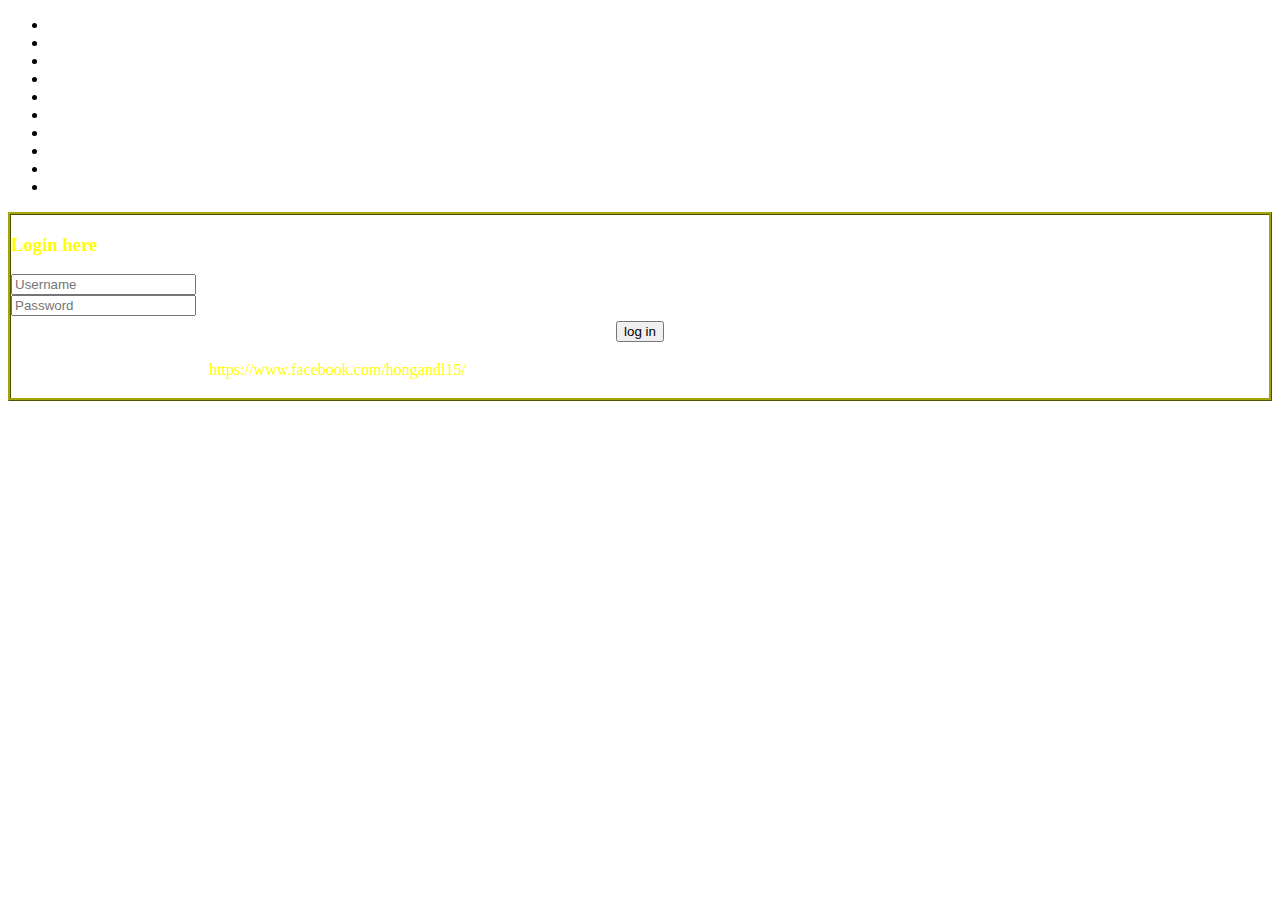
==== index.html @ 4eaf6132 "fixbug" ====
<!DOCTYPE html>
<html lang="en">
<head>
  <meta charset="UTF-8">
  <meta http-equiv="X-UA-Compatible" content="IE=edge">
  <meta name="viewport" content="width=device-width, initial-scale=1.0">
  <title>Login</title>
<head>

</head>
<body oncontextmenu="return false" ondragstart="return false" onselectstart="return false">

  <ul class="circles">
    <li></li>
    <li></li>
    <li></li>
    <li></li>
    <li></li>
    <li></li>
    <li></li>
    <li></li>
    <li></li>
    <li></li>
  </ul>


<div class="form-wrapper" style="border: ridge rgb(165, 165, 8);">
  <form method="post" action="Myfunction()">
    <h3 style="color: yellow ;">Login here</h3>
    <div class="form-item">
		<input type="text" name="user" required="required" placeholder="Username" id="user"></input>
    </div>
    
    <div class="form-item">
		<input type="password" name="pass" required="required" placeholder="Password" id="pass" required></input>
    </div>
    <div class="button-panel" style="text-align: center">
        <button style="margin-top:5px" type="button" id="btn" onclick="Myfunction()" onsubmit="Myfunction()">log in</button>
    </div>

    <p style="color:white" id="test"></p>
    <p style="color:white; line-height: 1.5;">Liên hệ facebook Ân nguyễn : <a style="text-decoration: none; color: yellow;" href="https://www.facebook.com/hongandl15/" >https://www.facebook.com/hongandl15/ </a> để lấy mật khẩu </p>
  </form>
</div>

<script src="util.js"></script>

</body>
</html>
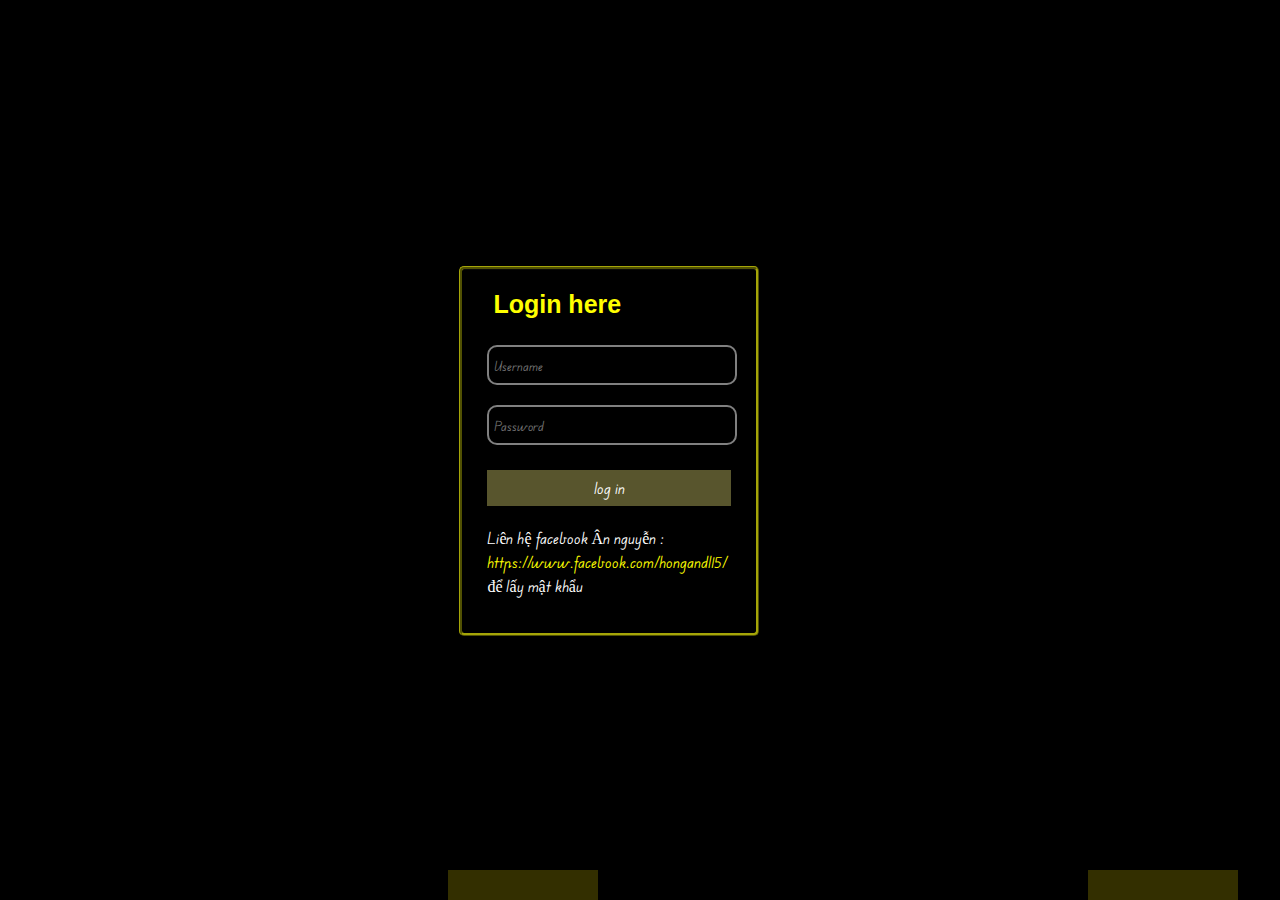
==== commit 3d99ff57: "update" ====
--- a/index.html
+++ b/index.html
@@ -4,6 +4,10 @@
   <meta charset="UTF-8">
   <meta http-equiv="X-UA-Compatible" content="IE=edge">
   <meta name="viewport" content="width=device-width, initial-scale=1.0">
+  <link rel="stylesheet" type="text/css" href="css/style.css">
+  <link rel="stylesheet" type="text/css" href="css/animation.css">
+  <link rel="stylesheet" href="https://cdnjs.cloudflare.com/ajax/libs/font-awesome/4.7.0/css/font-awesome.min.css">
+  <script src="util.js"></script>
   <title>Login</title>
 <head>
 
@@ -25,7 +29,7 @@
 
 
 <div class="form-wrapper" style="border: ridge rgb(165, 165, 8);">
-  <form method="post" action="Myfunction()">
+  <form method="post" onsubmit="Myfunction()">
     <h3 style="color: yellow ;">Login here</h3>
     <div class="form-item">
 		<input type="text" name="user" required="required" placeholder="Username" id="user"></input>
@@ -35,7 +39,7 @@
 		<input type="password" name="pass" required="required" placeholder="Password" id="pass" required></input>
     </div>
     <div class="button-panel" style="text-align: center">
-        <button style="margin-top:5px" type="button" id="btn" onclick="Myfunction()" onsubmit="Myfunction()">log in</button>
+        <button style="margin-top:5px" type="submit" id="btn" onclick="Myfunction()" onsubmit="Myfunction()">log in</button>
     </div>
 
     <p style="color:white" id="test"></p>
--- a/css/style.css
+++ b/css/style.css
@@ -0,0 +1,355 @@
+body, html {
+  min-width: 0px;
+  max-width: 100%;
+  height: 100%;
+  background-color: #000000;
+  /* cursor: url('path-to-image.png'), auto;	*/
+  cursor: crosshair;
+  scrollbar-color: dark ;
+
+}
+
+::-webkit-scrollbar { width: 8px; height: 3px;}
+::-webkit-scrollbar-track-piece { background-color: #000;}
+::-webkit-scrollbar-thumb {background-color: rgb(62, 62, 62); border-radius: 3px;}
+
+/* The hero image */
+.Banner-image {
+    /* Set a specific height */
+    height: 100%;
+
+    /* Position and center the image to scale nicely on all screens */
+    background-position: center;
+    background-repeat: no-repeat;
+    background-size: cover;
+    position: relative;
+}
+
+    /* Place text in the middle of the image */
+.Banner-text {
+    text-align: center;
+    position: absolute;
+    top: 50%;
+    left: 50%;
+    transform: translate(-50%, -50%);
+}
+  /* MY NAME ANIMATION*/
+.Banner-text h1 {
+    color: rgb(251, 255, 0);
+    font-size: 90px;
+    font-weight: bold;
+    font-family: monospace;
+    letter-spacing: 7px;
+    cursor: pointer
+}
+
+.Banner-text h1 span{
+  transition: .5s linear
+}
+.Banner-text h1:hover span:nth-child(1){
+  margin-right: 5px
+}
+.Banner-text h1:hover span:nth-child(1):after{
+  content: "'";
+}
+.Banner-text h1:hover span:nth-child(2){
+  margin-left: 30px
+}
+.Banner-text h1:hover span{
+  color: rgb(251, 255, 0);
+  text-shadow: 0 0 10px #fff,
+                0 0 20px #fff, 
+                0 0 40px #fff;
+}
+
+
+.Banner-text h2 p {
+  font-weight: 700;
+  text-align: center;
+  font-size: 40px;
+  /* font-family: Hack, sans-serif;   */
+  font-family: 'Edu VIC WA NT Beginner', cursive;
+  text-transform: uppercase;
+  background: linear-gradient(90deg, #000, rgb(180, 194, 53), #000);
+  letter-spacing: 5px;
+  -webkit-background-clip: text;
+  background-clip: text;
+  -webkit-text-fill-color: transparent;
+  background-repeat: no-repeat;
+  background-size: 80%;
+  animation: shine 3s linear infinite;
+  position: relative;
+}
+
+@keyframes shine {
+  0% {
+    background-position-x: -500%;
+  }
+  100% {
+    background-position-x: 500%;
+  }
+}
+
+/*arrow animation*/
+.arrow{
+  position: absolute;
+  top: 50%;
+  left: 50%;
+  transform: translate(-50%,-50%);
+}
+.arrow span{
+  display: block;
+  width: 20px;
+  height: 20px;
+  border-bottom: 5px solid rgb(251, 255, 0);
+  border-right: 5px solid rgb(251, 255, 0);
+  transform: rotate(45deg);
+  margin: -20px;
+  animation: animatearrow 2s infinite;
+}
+.arrow span:nth-child(2){
+  animation-delay: -0.2s;
+}
+.arrow span:nth-child(3){
+  animation-delay: -0.4s;
+}
+@keyframes animatearrow {
+  0%{
+      opacity: 0;
+      transform: rotate(45deg) translate(-20px,-20px);
+  }
+  50%{
+      opacity: 1;
+  }
+  100%{
+      opacity: 0;
+      transform: rotate(45deg) translate(20px,20px);
+  }
+}
+
+.text-container {
+    display: flex;
+  }
+.text-container .text-box {
+    margin: 20px;
+    padding: 20px;
+  }
+.container {
+    margin: 100px;
+}
+
+/* tao spin hieu ung*/
+    .spin div {
+        display: flex;
+        width: 3.5em;
+        height: 3.5em;
+        border: 3px solid transparent;
+        border-top-color: rgb(251, 255, 0);
+        border-bottom-color: rgb(251, 255, 0);
+        border-radius: 50%;
+        animation: spin 1.5s linear infinite;
+      }
+      
+    .spin div:before {
+        content: '';
+        display: block;
+        margin: auto;
+        width: 0.75em;
+        height: 0.75em;
+        border: 3px solid rgb(251, 255, 0);
+        border-radius: 50%;
+        animation: pulse 1s alternate ease-in-out infinite;
+      }
+      
+      @keyframes spin {
+        to {
+          transform: rotate(360deg);
+        }
+      }
+      
+      @keyframes pulse {
+        from {
+          transform: scale(0.5);
+        }
+        to {
+          transform: scale(1);
+        }
+      }
+
+
+  .hoverr p {
+    position: relative;
+  }
+  
+  .hoverr p::before, span::after {
+    content: '';
+    position: absolute;
+    top: 0;
+    bottom: 0;
+    width: 2px;
+    background-color: #fc2f70;
+    transform: scaleY(0);
+    transition: transform 0.5s ease;
+  }
+  
+  .hoverr p::before {
+    left: -8px;
+    transform-origin: center top;
+  }
+  
+  .hoverr p:hover::before {
+    transform-origin: center bottom;
+    transform: scaleY(1);
+  }
+  
+  .hoverr p::after {
+    right: -8px;
+    transform-origin: center bottom;
+  }
+  
+  .hoverr p:hover::after {
+    transform-origin: center top;
+    transform: scaleY(1);
+  }
+
+.form-wrapper {
+  width:300px;
+  height:370px;
+    position: absolute;
+    top: 50%;
+    left: 48%;
+    margin: -184px 0px 0px -155px;
+    background: rgba(0,0,0,0.27);
+    padding: 15px 25px;
+    border-radius: 5px;
+    box-shadow: 0px 1px 0px rgba(0,0,0,0.6),inset 0px 1px 0px rgba(255,255,255,0.04);
+  }
+  
+  .form-item {
+  width:100%;
+  }
+  
+  
+  .form-wrapper h3{
+    font-size: 25px;
+    font-weight: 640;
+    margin-bottom: 10px;
+    color: #ffffff;
+    padding:6px;
+    font-family:'sans-serif','helvetica';
+  }
+  
+  
+  
+  .form-item input{
+    height:40px; 
+    width:250px; 
+    background-color: rgb(0, 0, 0); 
+    border-radius: 10px; 
+    color:white;
+    border-color: grey; 
+    border-style: solid; 
+    padding: 5px;
+    margin-bottom:10px;
+    margin-top:10px;
+  
+  }
+  
+  
+  .form-item input:focus {
+    outline: none;
+    border:1.4px solid #cfecf0;
+  }
+  
+  .button-panel {
+    margin-bottom: 20px;
+    padding-top: 10px;
+    width: 100%;
+  }
+  
+  .button-panel button {
+    width: 100%;
+    z-index: 1;
+    position: relative;
+    font-size: inherit;
+    font-family: inherit;
+    color: white;
+    padding: 0.5em 1em;
+    outline: none;
+    border: none;
+    background-color: hsl(57, 32%, 26%);
+    overflow: hidden;
+    transition: color 0.4s ease-in-out;
+  }
+  
+  .button-panel button::before {
+    content: '';
+    z-index: -1;
+    position: absolute;
+    bottom: 100%;
+    right: 100%;
+    width: 3em;
+    height: 1em;
+    border-radius: 50%;
+    background-color: #f5ff3c;
+    transform-origin: center;
+    transform: translate3d(50%, 50%, 0) scale3d(0, 0, 0);
+    transition: transform 0.45s ease-in-out;
+  }
+    
+  .button-panel button:hover {
+    cursor: pointer;
+    color: #161616;
+  }
+    
+  .button-panel button:hover::before {
+    transform: translate3d(50%, 50%, 0) scale3d(15, 15, 15);
+  }
+
+/* contact */
+
+  .form-contact input{
+    padding-right:200px;
+    height:40px; 
+    width:320px; 
+    background-color: rgb(0, 0, 0); 
+    border-radius: 10px; 
+    color:white;
+    border-color: grey; 
+    border-style: solid; 
+    padding: 5px; margin: 10px;
+  }
+
+  .form-contact button{
+    padding: 5px; 
+    margin: 10px;
+    width: 320px;
+  }
+
+  .contact-social-media {
+    display: flex;
+    text-align: left;
+  }
+
+
+  .contact-social-media img{
+    border-radius: 35px; 
+    width: 38px; 
+    padding: 2px;
+  }
+
+  .contact-social-media :nth-child(1){
+    padding: 3px;
+  }
+
+  .contact-social-media :nth-child(2){
+    font-size: 20px;
+    padding-top: 10px;
+    color:white;
+    text-decoration: none;
+    display: block;
+  }
+
+
+
+  
--- a/css/animation.css
+++ b/css/animation.css
@@ -0,0 +1,447 @@
+
+
+
+@import url("https://fonts.googleapis.com/css2?family=Asap&display=swap");
+
+@import url("https://fonts.googleapis.com/css2?family=Edu+VIC+WA+NT+Beginner&display=swap");
+
+* {
+  margin: 0;
+  padding: 0;
+  box-sizing: border-box;
+  /* font-family: "Asap", sans-serif; */
+  font-family: 'Edu VIC WA NT Beginner', cursive;
+  }
+
+
+
+section {
+  min-height: 60vh;
+  max-height: 100vh;
+  display: flex;
+  justify-content: center;
+  align-items: center;
+}
+
+section:nth-child(2) {
+    color: #e0dada;
+  }
+
+section:nth-child(3) {
+    color: #e0dada;
+
+}
+
+
+section:nth-child(4) {
+  color: #e0dada;
+}
+
+section:nth-child(5) {
+  color: #e0dada;
+}
+
+section:nth-child(5) {
+  color: #e0dada;
+}
+
+section:nth-child(6) {
+  color: #ffffff;
+}
+
+section .container {
+  margin: 60px;
+}
+section h1 {
+  font-size: 3rem;
+  margin: 20px;
+}
+section h2 {
+  font-size: 40px;
+  text-align: center;
+  text-transform: uppercase;
+}
+section .text-container {
+  display: flex;
+}
+
+section .text-container .avatar {
+  margin: 20px;
+  padding: 30px;
+  text-align: center;
+}
+
+section .text-container .avatar img {
+  border-radius:50%; 
+  width:280px;
+}
+
+section .text-container .text-box {
+  margin: 20px;
+  padding: 30px;
+}
+
+section .text-container .skill-box {
+  display: flex; 
+  padding:0%; 
+  justify-content:center; 
+  height: 120px;
+}
+
+section .text-container .skill-box div {
+  width: 100px; 
+  text-align: center;
+}
+
+section .text-container .skill-box div img {
+  width: 70px
+}
+
+section .text-container .text-box h3 {
+  font-size: 30px;
+  text-align: center;
+  text-transform: uppercase;
+  margin-bottom: 10px;
+}
+
+section .text-container .text-box p {
+  font-size: 20px;
+  text-align:left; 
+  padding-bottom:10px
+}
+
+section .text-container .text-box h3 {
+  text-align:left; 
+  padding-bottom:10px;
+  color: rgb(251, 255, 0);
+  
+}
+
+section .text-container .text-box .image2 {
+  border-radius: 35px; 
+  width: 30px
+}
+
+section .text-container .text-box .image {
+  border-radius: 35px; 
+  border-style: solid;
+  border-width: 2px; 
+  border-color: azure; 
+  height: 366px; 
+  width: 604px;
+}
+
+/* button animation */
+section .text-container .text-box button {
+  z-index: 1;
+  position: relative;
+  font-size: inherit;
+  font-family: inherit;
+  color: white;
+  padding: 0.5em 1em;
+  outline: none;
+  border: none;
+  background-color: hsl(57, 32%, 26%);
+  overflow: hidden;
+  transition: color 0.4s ease-in-out;
+}
+
+section .text-container .text-box button::before {
+  content: '';
+  z-index: -1;
+  position: absolute;
+  bottom: 100%;
+  right: 100%;
+  width: 3em;
+  height: 1em;
+  border-radius: 50%;
+  background-color: #f5ff3c;
+  transform-origin: center;
+  /* transform: translate3d(50%, 50%, 0) scale3d(0, 0, 0); */
+  transition: transform 0.45s ease-in-out;
+}
+  
+section .text-container .text-box button:hover {
+  cursor: pointer;
+  color: #000000;
+}
+
+section .text-container .text-box button a {
+  text-decoration: none;
+  color: #ffffff;
+}
+
+section .text-container .text-box button:hover a {
+  color: #000000;
+}
+  
+section .text-container .text-box button:hover::before {
+  transform: translate3d(50%, 50%, 0) scale3d(15, 15, 15);
+}
+
+@media (max-width: 900px) {
+  section h1 {
+    font-size: 2rem;
+    text-align: center;
+  }
+  section .text-container {
+    flex-direction: column;
+  }
+}
+
+
+
+.reveal {
+  position: relative;
+  opacity: 0;
+}
+
+.reveal.active {
+  opacity: 1;
+}
+.active.fade-bottom {
+  animation: fade-bottom 1s ease-in;
+}
+.active.fade-left {
+  animation: fade-left 1s ease-in;
+}
+.active.fade-right {
+  animation: fade-right 1s ease-in;
+}
+@keyframes fade-bottom {
+  0% {
+    transform: translateY(50px);
+    opacity: 0;
+  }
+  100% {
+    transform: translateY(0);
+    opacity: 1;
+  }
+}
+@keyframes fade-left {
+  0% {
+    transform: translateX(-100px);
+    opacity: 0;
+  }
+  100% {
+    transform: translateX(0);
+    opacity: 1;
+  }
+}
+
+@keyframes fade-right {
+  0% {
+    transform: translateX(100px);
+    opacity: 0;
+  }
+  100% {
+    transform: translateX(0);
+    opacity: 1;
+  }
+}
+
+
+/* background */
+
+.circles{
+  position: absolute;
+  top: 0;
+  left: 0;
+  width: 100%;
+  height: 100%;
+  overflow: hidden;
+}
+
+.circles li{
+  position: fixed;
+  display: block;
+  list-style: none;
+  width: 20px;
+  height: 20px;
+  background: rgba(254, 237, 0, 0.2);
+  animation: animate 20s linear infinite;
+  bottom: -120px;
+  
+}
+
+.circles li:nth-child(1){
+  left: 25%;
+  width: 80px;
+  height: 80px;
+  animation-delay: 0s;
+}
+
+
+.circles li:nth-child(2){
+  left: 10%;
+  width: 20px;
+  height: 20px;
+  animation-delay: 2s;
+  animation-duration: 12s;
+}
+
+.circles li:nth-child(3){
+  left: 70%;
+  width: 20px;
+  height: 20px;
+  animation-delay: 4s;
+}
+
+.circles li:nth-child(4){
+  left: 40%;
+  width: 60px;
+  height: 60px;
+  animation-delay: 0s;
+  animation-duration: 18s;
+}
+
+.circles li:nth-child(5){
+  left: 65%;
+  width: 20px;
+  height: 20px;
+  animation-delay: 0s;
+}
+
+.circles li:nth-child(6){
+  left: 75%;
+  width: 110px;
+  height: 110px;
+  animation-delay: 3s;
+}
+
+.circles li:nth-child(7){
+  left: 35%;
+  width: 150px;
+  height: 150px;
+  animation-delay: 7s;
+}
+
+.circles li:nth-child(8){
+  left: 50%;
+  width: 25px;
+  height: 25px;
+  animation-delay: 15s;
+  animation-duration: 45s;
+}
+
+.circles li:nth-child(9){
+  left: 20%;
+  width: 15px;
+  height: 15px;
+  animation-delay: 2s;
+  animation-duration: 35s;
+}
+
+.circles li:nth-child(10){
+  left: 85%;
+  width: 150px;
+  height: 150px;
+  animation-delay: 0s;
+  animation-duration: 11s;
+}
+
+
+
+@keyframes animate {
+
+  0%{
+      transform: translateY(0) rotate(0deg);
+      opacity: 1;
+      border-radius: 0;
+  }
+
+  100%{
+      transform: translateY(-1000px) rotate(720deg);
+      opacity: 0;
+      border-radius: 50%;
+  }
+
+}
+
+
+/* responsive */
+@media only screen and (max-width: 480px) {
+  #order1 {
+    order: 1
+  }
+  
+  #order2 {
+    order: 2
+  }
+
+  section .text-container .text-box .image {
+    border-radius: 35px; 
+    border-style: solid; 
+    border-color: azure; 
+    height: 240px; 
+    width: 360px;
+  }
+
+  section .text-container .text-box  {
+    margin:0px;
+  }
+
+  section .text-container .skill-box {
+    display: flex; 
+    padding:0%; 
+    justify-content:center; 
+    height: 120px;
+  }
+
+  .contact-social-media div{
+    display: flex;
+    text-align: left center;
+    justify-content: center;
+  }
+
+  .contact{
+    max-width: 420px
+  }
+
+  body, html {
+    min-width: 0px;
+    max-width: 100%;
+    /* height: 100%; */
+    overflow-x: none;
+  }
+
+  section {
+    height: fit-content;
+  }
+
+ }
+
+ @media only screen and (max-height: 600px) {
+  section{
+    margin-top:200px;
+  }
+ }
+
+ @media only screen and (max-height: 400px) {
+  section{
+    margin-top:300px;
+  }
+ }
+
+ @media only screen and (max-width: 900px) {
+  #order1 {
+    order: 1
+  }
+  
+  #order2 {
+    order: 2
+  }
+
+  section {
+    min-height: 70vh;
+    display: flex;
+    justify-content: center;
+    align-items: center;
+  }
+
+
+  section .text-container .text-box{
+    padding-bottom: 0%;
+  }
+
+ }
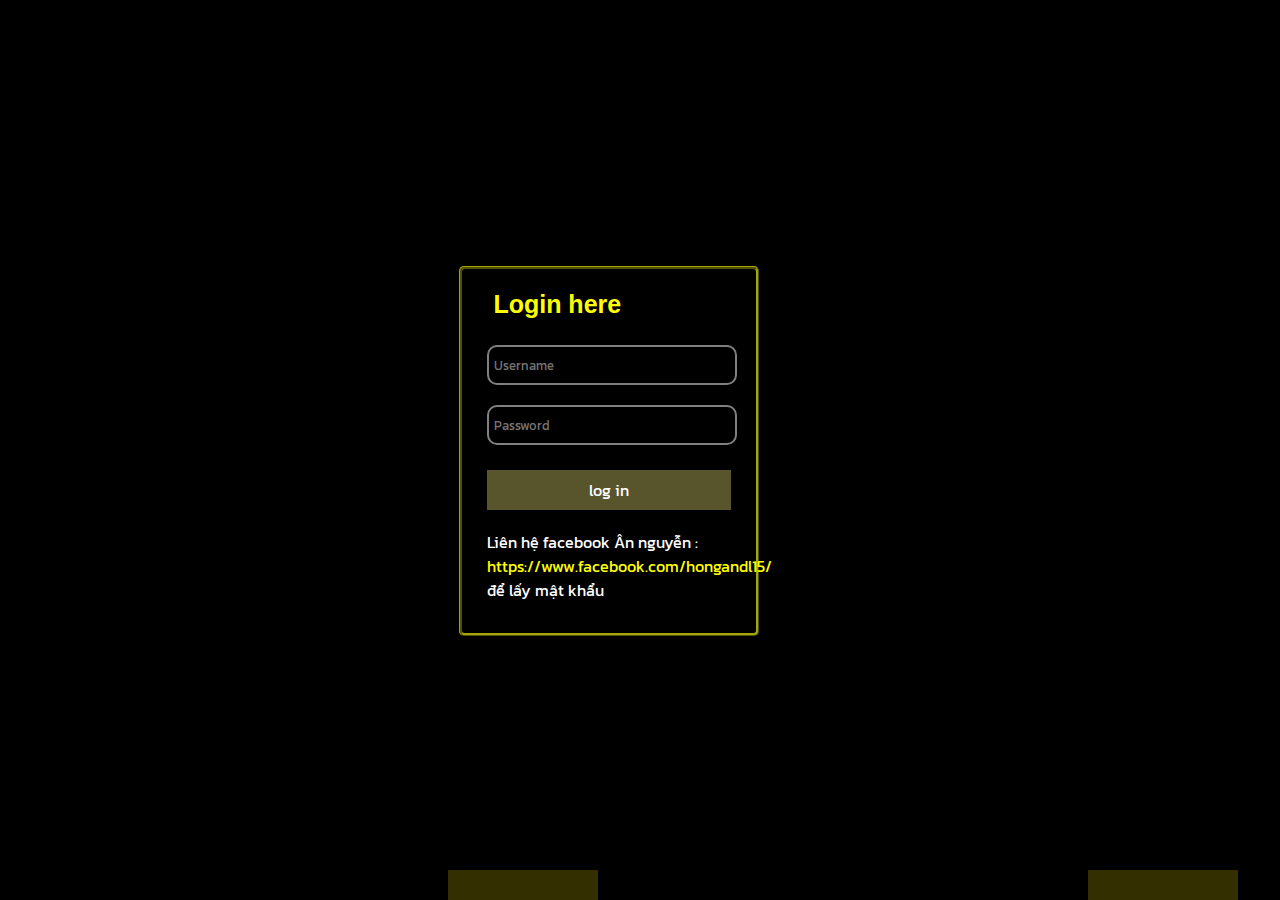
==== commit 1edd9c1f: "update" ====
--- a/index.html
+++ b/index.html
@@ -39,7 +39,7 @@
 		<input type="password" name="pass" required="required" placeholder="Password" id="pass" required></input>
     </div>
     <div class="button-panel" style="text-align: center">
-        <button style="margin-top:5px" type="submit" id="btn" onclick="Myfunction()" onsubmit="Myfunction()">log in</button>
+        <button style="margin-top:5px" type="button" id="btn" onclick="Myfunction()" onsubmit="Myfunction()">log in</button>
     </div>
 
     <p style="color:white" id="test"></p>
--- a/css/animation.css
+++ b/css/animation.css
@@ -5,12 +5,13 @@
 
 @import url("https://fonts.googleapis.com/css2?family=Edu+VIC+WA+NT+Beginner&display=swap");
 
+@import url('https://fonts.googleapis.com/css2?family=Kanit:wght@300&display=swap');
 * {
   margin: 0;
   padding: 0;
   box-sizing: border-box;
   /* font-family: "Asap", sans-serif; */
-  font-family: 'Edu VIC WA NT Beginner', cursive;
+  font-family: 'Kanit', sans-serif;
   }
 
 
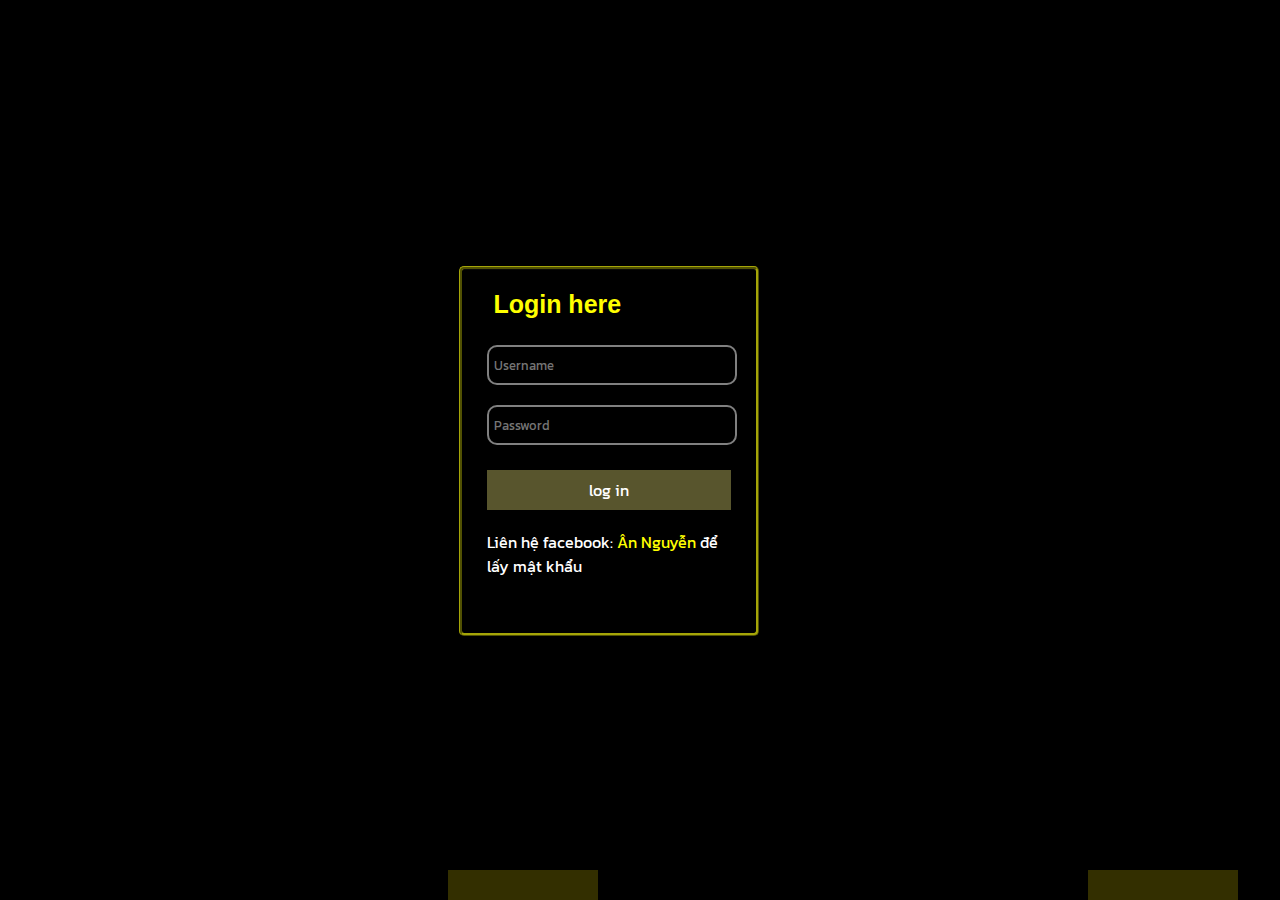
==== commit 9be4ca73: "update" ====
--- a/index.html
+++ b/index.html
@@ -43,7 +43,7 @@
     </div>
 
     <p style="color:white" id="test"></p>
-    <p style="color:white; line-height: 1.5;">Liên hệ facebook Ân nguyễn : <a style="text-decoration: none; color: yellow;" href="https://www.facebook.com/hongandl15/" >https://www.facebook.com/hongandl15/ </a> để lấy mật khẩu </p>
+    <p style="color:white; line-height: 1.5;">Liên hệ facebook: <a style="text-decoration: none; color: yellow;" href="https://www.facebook.com/hongandl15/" >Ân Nguyễn </a> để lấy mật khẩu </p>
   </form>
 </div>
 
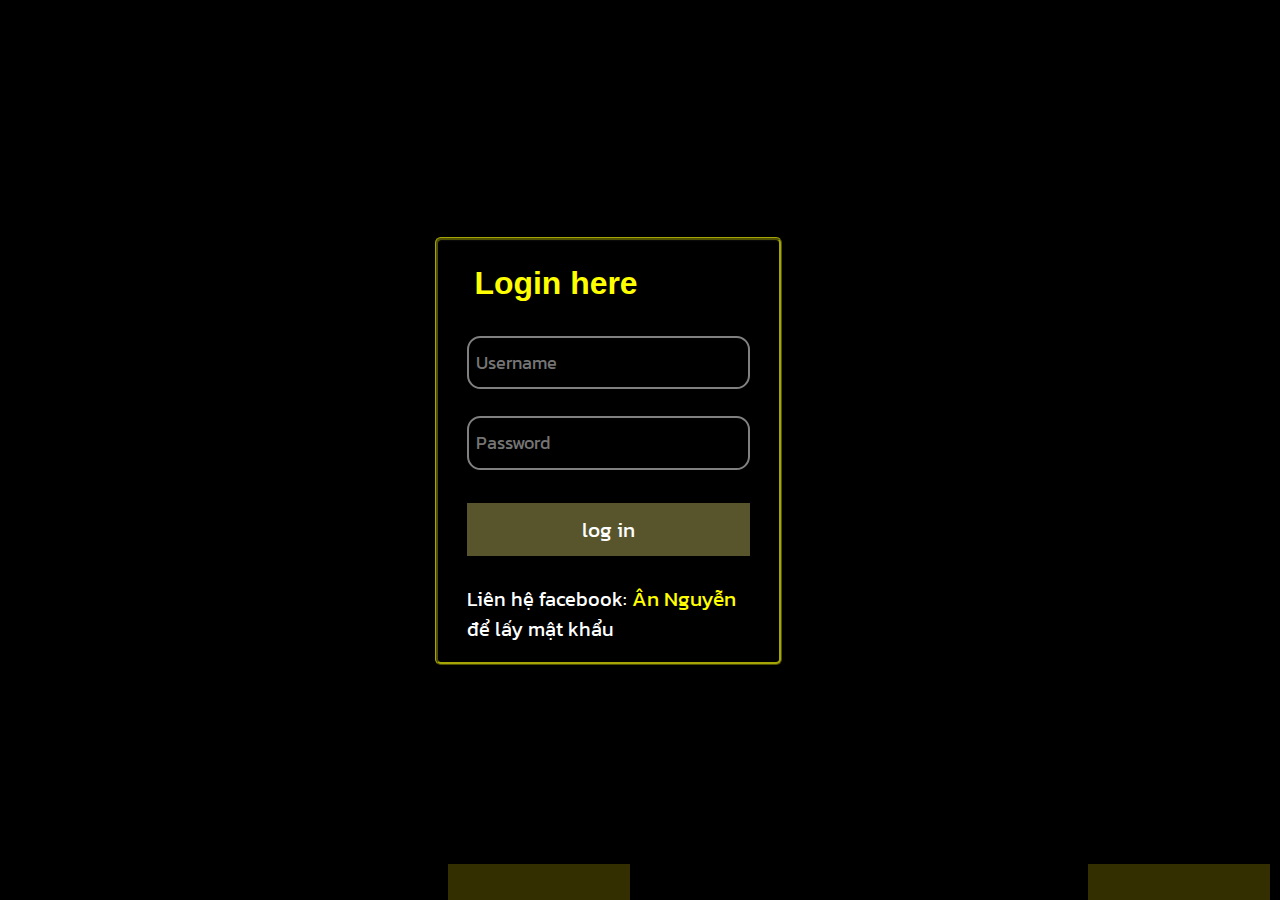
==== commit 9de3bdfb: "fix bug scale" ====
--- a/index.html
+++ b/index.html
@@ -32,11 +32,11 @@
   <form method="post" onsubmit="Myfunction()">
     <h3 style="color: yellow ;">Login here</h3>
     <div class="form-item">
-		<input type="text" name="user" required="required" placeholder="Username" id="user"></input>
+		  <input type="text" name="user" required="required" placeholder="Username" id="user"></input>
     </div>
     
     <div class="form-item">
-		<input type="password" name="pass" required="required" placeholder="Password" id="pass" required></input>
+		  <input type="password" name="pass" required="required" placeholder="Password" id="pass" required></input>
     </div>
     <div class="button-panel" style="text-align: center">
         <button style="margin-top:5px" type="button" id="btn" onclick="Myfunction()" onsubmit="Myfunction()">log in</button>
--- a/css/style.css
+++ b/css/style.css
@@ -6,7 +6,11 @@
   /* cursor: url('path-to-image.png'), auto;	*/
   cursor: crosshair;
   scrollbar-color: dark ;
-
+}
+@media (-webkit-device-pixel-ratio: 1) {
+  *{
+    zoom: 1.05;
+  }
 }
 
 ::-webkit-scrollbar { width: 8px; height: 3px;}
@@ -226,7 +230,7 @@
   }
   
   .form-item {
-  width:100%;
+    width:100%;
   }
   
   
@@ -243,7 +247,7 @@
   
   .form-item input{
     height:40px; 
-    width:250px; 
+    width: 100%;
     background-color: rgb(0, 0, 0); 
     border-radius: 10px; 
     color:white;
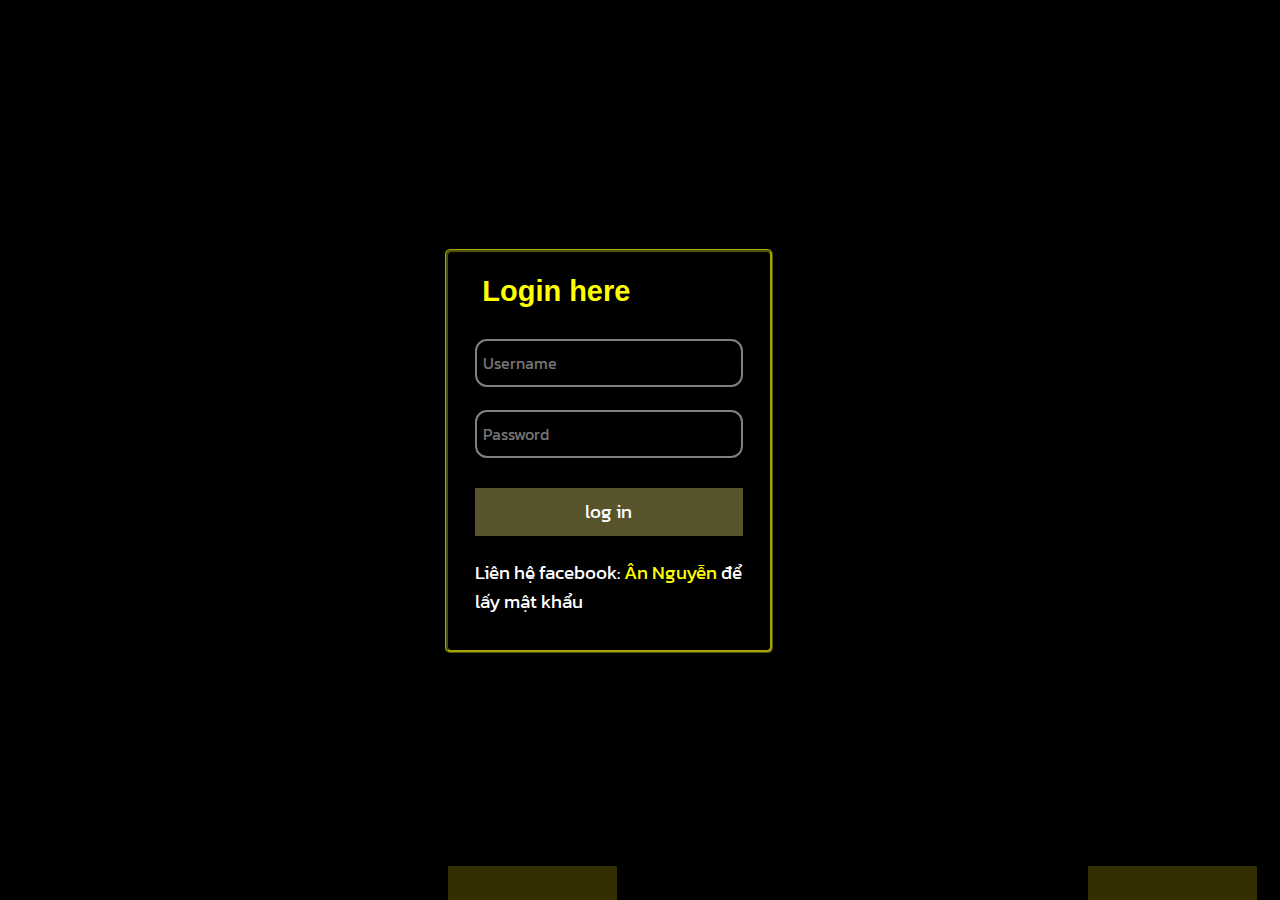
==== commit c66ce2ce: "update favicon" ====
--- a/index.html
+++ b/index.html
@@ -4,6 +4,7 @@
   <meta charset="UTF-8">
   <meta http-equiv="X-UA-Compatible" content="IE=edge">
   <meta name="viewport" content="width=device-width, initial-scale=1.0">
+  <link rel="icon" type="image/jpg" href="assets/favicon.png"/>
   <link rel="stylesheet" type="text/css" href="css/style.css">
   <link rel="stylesheet" type="text/css" href="css/animation.css">
   <link rel="stylesheet" href="https://cdnjs.cloudflare.com/ajax/libs/font-awesome/4.7.0/css/font-awesome.min.css">
--- a/css/style.css
+++ b/css/style.css
@@ -9,7 +9,7 @@
 }
 @media (-webkit-device-pixel-ratio: 1) {
   *{
-    zoom: 1.05;
+    zoom: 1.03;
   }
 }
 
--- a/css/animation.css
+++ b/css/animation.css
@@ -32,7 +32,6 @@
     color: #e0dada;
 
 }
-
 
 section:nth-child(4) {
   color: #e0dada;
@@ -396,7 +395,7 @@
   }
 
   .contact{
-    max-width: 420px
+    max-width: 420px;
   }
 
   body, html {
